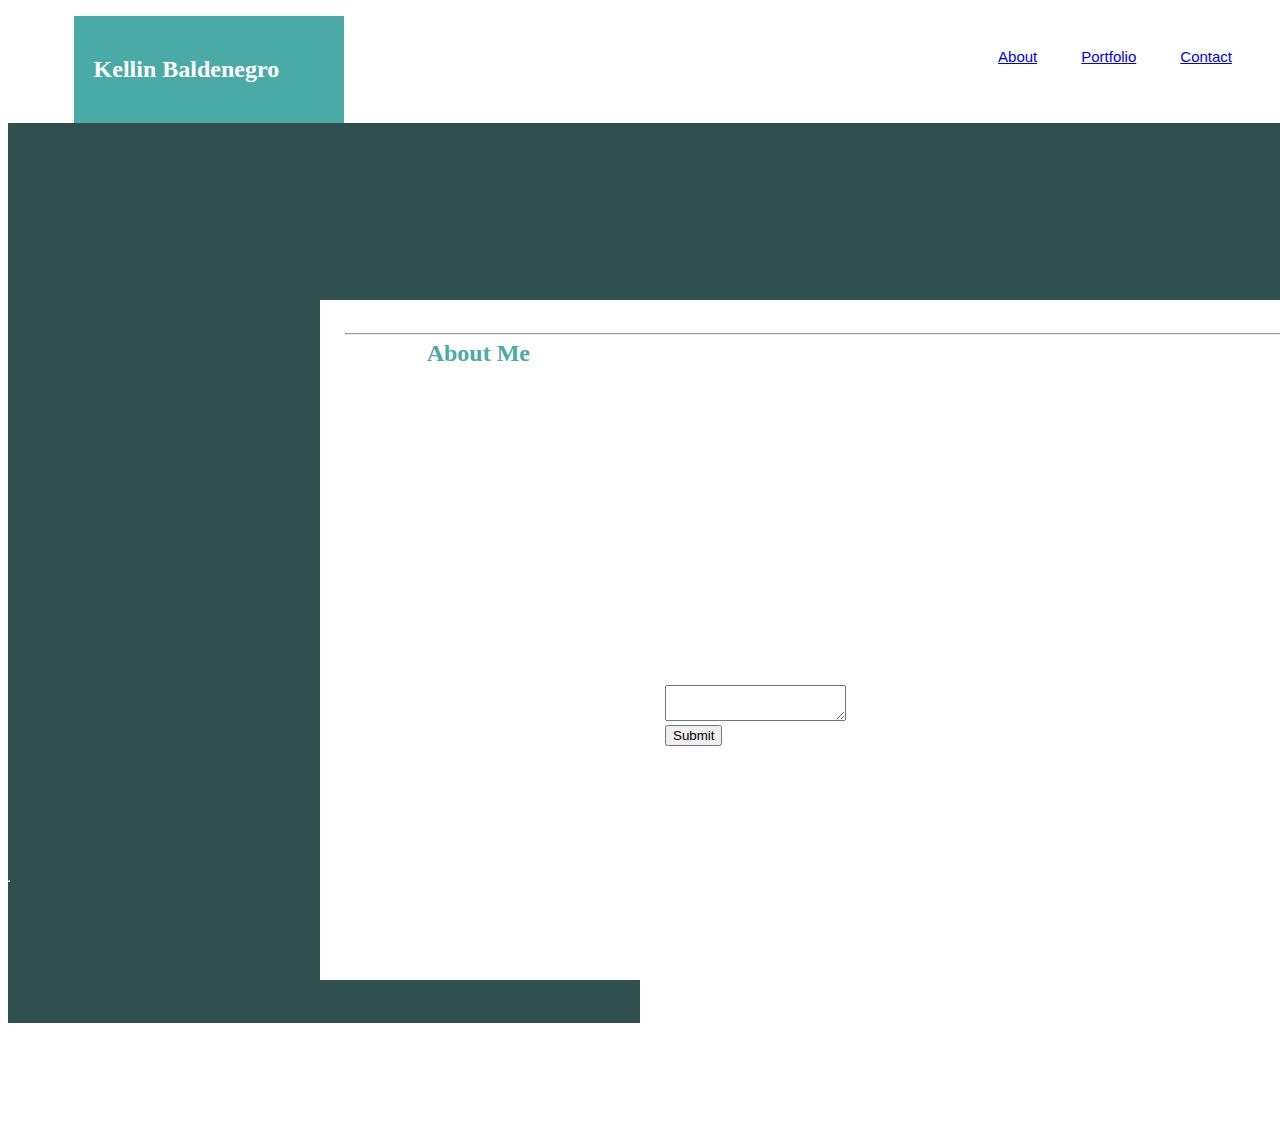
==== contact.html @ c8c1905f "add file" ====
<!DOCTYPE html>
<html lang="en">
<head>
    <meta charset="UTF-8">
    <meta name="viewport" content="width=device-width, initial-scale=1.0">
    <meta http-equiv="X-UA-Compatible" content="ie=edge">
    <link rel="stylesheet" href="assets/css/style.css">
    <title>Second-Page</title>
</head>
<body>
    <nav>
        <header class="head1">
            <h2>Kellin Baldenegro</h2>
        </header>
        <ul>
            <li><a href="C:\Users\Music\Basic-Folder\index.html">About</a></li>
            <li><a href="C:\Users\Music\Basic-Folder\portfolio.html">Portfolio</a></li>                    
            <li><a href="C:\Users\Music\Basic-Folder\contact.html">Contact</a></li>
        </ul>
        <br>
    </nav>
            
    <hr class="line1">
       
    <Main>
        <section>
            <header class="head2">
                <h2>About Me</h2>
            </header>

            <hr>   

        <section>
            <form>
                Name:
                <input type="text" name="username" size="51">
                <br><br>
                E-mail:
                <input type="text" name="email" size="51">
            </form>
        </section>

        <section section3>
            <form>
                <h5>Message</h5>
            <textarea name="message"></textarea>
            </form>
                        
            <input type="submit">
        </section>
    </main>
</body>

</html>
---- assets/css/style.css ----
nav {
    background-color: #ffffff; 
    padding: 0px;
}
.head1 {
    background: #4aaaa5;
    width: 18%;
    padding: 20px;
    font-family: Georgia, Times, Times New Roman, serif;
    color: #ffffff;
    position: absolute;
    right: 936px;
    top: 16px;
    
}
ul {
    list-style-type: none;
    text-align: right;
    margin: 0;
    padding: 20px;
}
li {
    display: inline-block;
    font-size: 15px;
    padding: 20px;
    font-family: Arial, Helvetica Neue, Helvetica, sans-serif;
}
.line1 {
    position: absolute;
    bottom: 10px;

}
main {
    background-color: darkslategray;
     padding: 300px;
     height: 100%;
     padding-bottom: 600px;
     padding-left: 300px;
     color: #ffffff; 
     width:100%;
}
section {
    background-color: #ffffff; 
    width: 960px;
    padding-top;
    padding: 25px;
    position: absolute;
    left: 350px;
    top: 300px;
    margin-left: -30px;
    margin-right: 50px;
    height: 70%;
}
.head2 {
    position: absolute;
    right:800px;
    top: 20px;
    color: #4aaaa5;
}
img {
    width: 175px;
}
p {
    color: #777777;
}
.section2 {
    width: 200px;
}
footer {
    background-color: #666666;
    border-top: 8px solid #4aaaa5;
    width:100%;
    padding: 30px;
    position: relative;
    bottom: 20px;
}
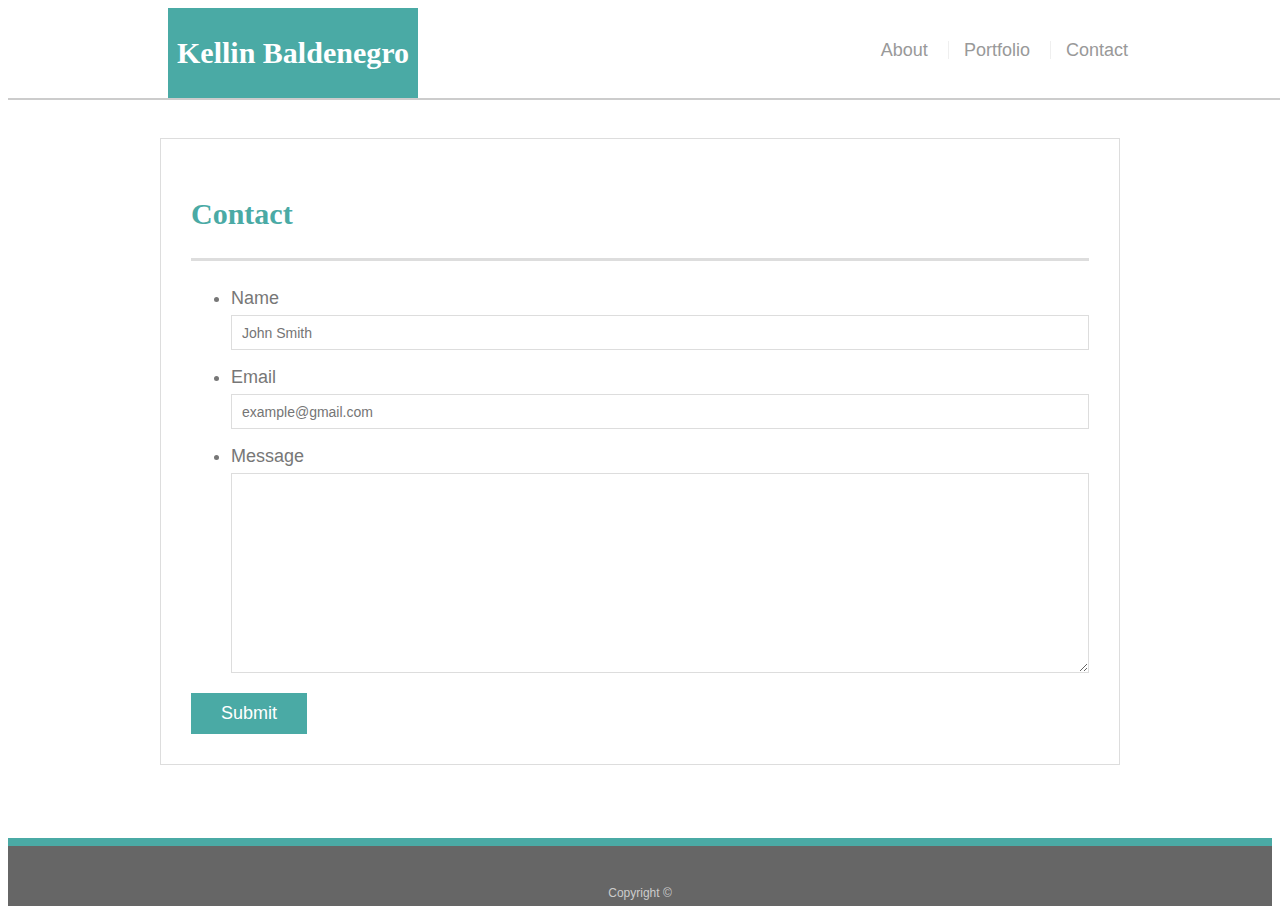
==== commit da6c38dc: "add solutions" ====
--- a/contact.html
+++ b/contact.html
@@ -1,54 +1,58 @@
-<!DOCTYPE html>
-<html lang="en">
+<!doctype html>
+<html lang="en-us">
+
 <head>
-    <meta charset="UTF-8">
-    <meta name="viewport" content="width=device-width, initial-scale=1.0">
-    <meta http-equiv="X-UA-Compatible" content="ie=edge">
-    <link rel="stylesheet" href="assets/css/style.css">
-    <title>Second-Page</title>
+  <meta charset="UTF-8">
+  <meta name="viewport" content="width=device-width, initial-scale=1.0">
+  <meta http-equiv="X-UA-Compatible" content="ie=edge">
+  <title>Contact</title>
+  <link rel="stylesheet" type="text/css" href="assets/css/style.css">
 </head>
+
 <body>
-    <nav>
-        <header class="head1">
-            <h2>Kellin Baldenegro</h2>
-        </header>
+
+  <header id="masthead">
+    <div class="container">
+      <a href="index.html" id="logo">Kellin Baldenegro</a>
+      <nav>
+        <a href="index.html">About</a>
+        <a href="portfolio.html">Portfolio</a>
+        <a href="contact.html">Contact</a>
+      </nav>
+    </div>
+  </header>
+
+  <div id="main-container" class="container">
+    <section class="main-section">
+      <h1>Contact</h1>
+
+      <form id="contact-form">
         <ul>
-            <li><a href="C:\Users\Music\Basic-Folder\index.html">About</a></li>
-            <li><a href="C:\Users\Music\Basic-Folder\portfolio.html">Portfolio</a></li>                    
-            <li><a href="C:\Users\Music\Basic-Folder\contact.html">Contact</a></li>
+          <li>
+            <label for="name">Name</label>
+            <input type="text" id="name" name="name" placeholder="John Smith" required="required">
+          </li>
+          <li>
+            <label for="email">Email</label>
+            <input type="email" id="email" name="email" placeholder="example@gmail.com" required="required">
+          </li>
+          <li>
+            <label for="message">Message</label>
+            <textarea id="message" name="message" required="required"></textarea>
+          </li>
         </ul>
-        <br>
-    </nav>
-            
-    <hr class="line1">
-       
-    <Main>
-        <section>
-            <header class="head2">
-                <h2>About Me</h2>
-            </header>
+        <input type="submit">
+      </form>
 
-            <hr>   
+    </section>
 
-        <section>
-            <form>
-                Name:
-                <input type="text" name="username" size="51">
-                <br><br>
-                E-mail:
-                <input type="text" name="email" size="51">
-            </form>
-        </section>
+  </div>
 
-        <section section3>
-            <form>
-                <h5>Message</h5>
-            <textarea name="message"></textarea>
-            </form>
-                        
-            <input type="submit">
-        </section>
-    </main>
+  <footer>
+    <div class="container">
+      Copyright &copy; 
+    </div>
+  </footer>
 </body>
 
-</html>+</html>
--- a/assets/css/style.css
+++ b/assets/css/style.css
@@ -1,78 +1,233 @@
+body {
+    font-family: Arial, "Helvetica Neue", Helvetica, sans-serif;
+    font-size: 18px;
+    line-height: 34px;
+    color: #777777;
+    background: url("../images/concrete_seamless.png");
+}
+  
+  * {
+    box-sizing: border-box;
+}
+  
+  /* general */
+  
+  .container {
+    width: 100%;
+    max-width: 960px;
+    margin: 0 auto;
+    clear: both;
+}
+  
+  h1,
+  h2,
+  h3,
+  p {
+    margin-bottom: 20px;
+}
+  
+  p:last-child {
+    margin-bottom: 0;
+}
+  
+  h1,
+  h2,
+  h3 {
+    font-family: Georgia, Times, "Times New Roman", serif;
+    font-weight: 700;
+    color: #4aaaa5;
+}
+  
+  h1 {
+    padding-bottom: 20px;
+    font-size: 30px;
+    line-height: 49px;
+    border-bottom: 3px solid #dddddd;
+}
+  
+  h2,
+  h3 {
+    font-size: 22px;
+}
+  
+  /* header */
+  
+  #masthead {
+    position: fixed;
+    z-index: 99;
+    width: 100%;
+    margin: 0 0 30px;
+    overflow: auto;
+    color: #ffffff;
+    background: #ffffff;
+    border-bottom: 2px solid #cccccc;
+}
+  
+  #logo {
+    float: left;
+    width: 250px;
+    height: 90px;
+    font-family: Georgia, Times, "Times New Roman", serif;
+    font-size: 30px;
+    font-weight: 700;
+    line-height: 90px;
+    color: #ffffff;
+    text-align: center;
+    text-decoration: none;
+    background: #4aaaa5;
+}
+  
+  nav {
+    float: right;
+    margin-top: 25px;
+}
+  
+  nav a {
+    display: inline-block;
+    padding-left: 15px;
+    margin-left: 15px;
+    line-height: 18px;
+    color: #999;
+    text-decoration: none;
+    border-left: 1px solid #efefef;
+}
+  
+  nav a:first-child {
+    border-left: 0 none;
+}
+  
+  /* footer */
+  
+  footer {
+    padding: 30px 0;
+    clear: both;
+    font-size: 12px;
+    color: #ffffff;
+    color: #cccccc;
+    text-align: center;
+    background: #666666;
+    border-top: 8px solid #4aaaa5;
+    height: 50px;
+}
+  
+  h3, h2 {
+    padding-bottom: 20px;
+    margin-bottom: 15px;
+    line-height: 22px;
+    border-bottom: 2px solid #eeeeee;
+}
+  
+  /* main */
+  
+  #main-container {
+    padding-top: 130px;
+    min-height: calc(100vh - 70px);
+}
+  
+  .main-section {
+    float: left;
+    width: 100%;
+    max-width: 960px;
+    padding: 30px;
+    margin: 0 0 40px;
+    background: #ffffff;
+    border: 1px solid #dddddd;
+}
+  
+  /* portfolio page */
+  
+  .work {
+    position: relative;
+    float: left;
+    width: 274px;
+    margin: 20px 0 25px;
+    overflow: auto;
+}
+  
+  .work:nth-child(even) {
+    margin-right: 40px;
+}
+  
+  .work img {
+    width: 100%;
+    border: 0 none;
+    opacity: 0.8;
+}
+  
+  .work h3 {
+    position: absolute;
+    bottom: 20px;
+    width: 100%;
+    padding: 15px;
+    margin-bottom: 0;
+    font-weight: 300;
+    line-height: 30px;
+    color: #ffffff;
+    text-align: center;
+    background: #4aaaa5;
+    border-bottom: 0;
+}
+  
+  .auth-image {
+    float: left;
+    width: 200px;
+    height: auto;
+    margin-top: 10px;
+    margin-right: 25px;
+}
+  
+  /* contact page */
+  
+  #contact-form ul {
+    margin-bottom: 20px;
+}
+  
+  #contact-form li {
+    margin-bottom: 10px;
+}
+  
+  label,
+  input[type=text],
+  input[type=email],
+  textarea {
+    display: block;
+    width: 100%;
+}
+  
+  input[type=text],
+  input[type=email],
+  textarea {
+    height: 35px;
+    padding: 0 10px;
+    font-size: 14px;
+    border: 1px solid #dddddd;
+}
+  
+textarea {
+ height: 200px;
+}
+  
+input[type=submit] {
+    padding: 10px 30px;
+    font-size: 18px;
+    color: #ffffff;
+    cursor: pointer;
+    background: #4aaaa5;
+    border: 0 none;
+}
+}
+@media only screen and (max-width: 640px) {
+    nav {
+        position: static;
+    }
+}
+@media only screen and (max-width: 768px) {
+    body {
 
-nav {
-    background-color: #ffffff; 
-    padding: 0px;
-}
-.head1 {
-    background: #4aaaa5;
-    width: 18%;
-    padding: 20px;
-    font-family: Georgia, Times, Times New Roman, serif;
-    color: #ffffff;
-    position: absolute;
-    right: 936px;
-    top: 16px;
-    
-}
-ul {
-    list-style-type: none;
-    text-align: right;
-    margin: 0;
-    padding: 20px;
-}
-li {
-    display: inline-block;
-    font-size: 15px;
-    padding: 20px;
-    font-family: Arial, Helvetica Neue, Helvetica, sans-serif;
-}
-.line1 {
-    position: absolute;
-    bottom: 10px;
+    }
+}
+@media only screen and (max-width: 980px) {
+    body {
 
-}
-main {
-    background-color: darkslategray;
-     padding: 300px;
-     height: 100%;
-     padding-bottom: 600px;
-     padding-left: 300px;
-     color: #ffffff; 
-     width:100%;
-}
-section {
-    background-color: #ffffff; 
-    width: 960px;
-    padding-top;
-    padding: 25px;
-    position: absolute;
-    left: 350px;
-    top: 300px;
-    margin-left: -30px;
-    margin-right: 50px;
-    height: 70%;
-}
-.head2 {
-    position: absolute;
-    right:800px;
-    top: 20px;
-    color: #4aaaa5;
-}
-img {
-    width: 175px;
-}
-p {
-    color: #777777;
-}
-.section2 {
-    width: 200px;
-}
-footer {
-    background-color: #666666;
-    border-top: 8px solid #4aaaa5;
-    width:100%;
-    padding: 30px;
-    position: relative;
-    bottom: 20px;
-}
-
+    }
+}
